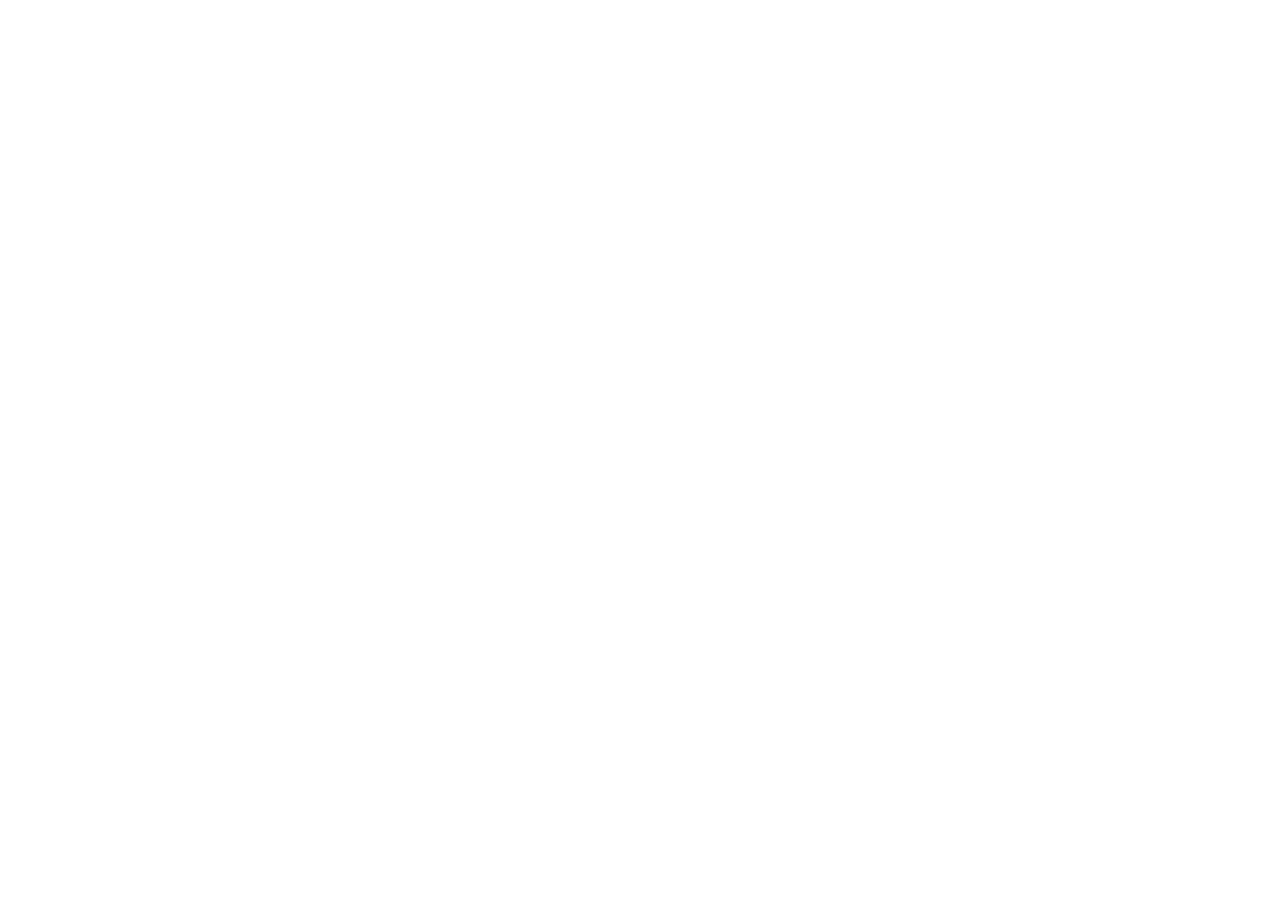
==== daniel/index.html @ 36b45ae6 "daniel" ====
<!DOCTYPE html>
<html lang="en">
<head>
    <meta charset="UTF-8">
    <meta name="viewport" content="width=device-width, initial-scale=1.0">
    <title>daniel toga </title>

</head>
<body>
<script>
    alert("daniel")
</script>
</body>

</html>
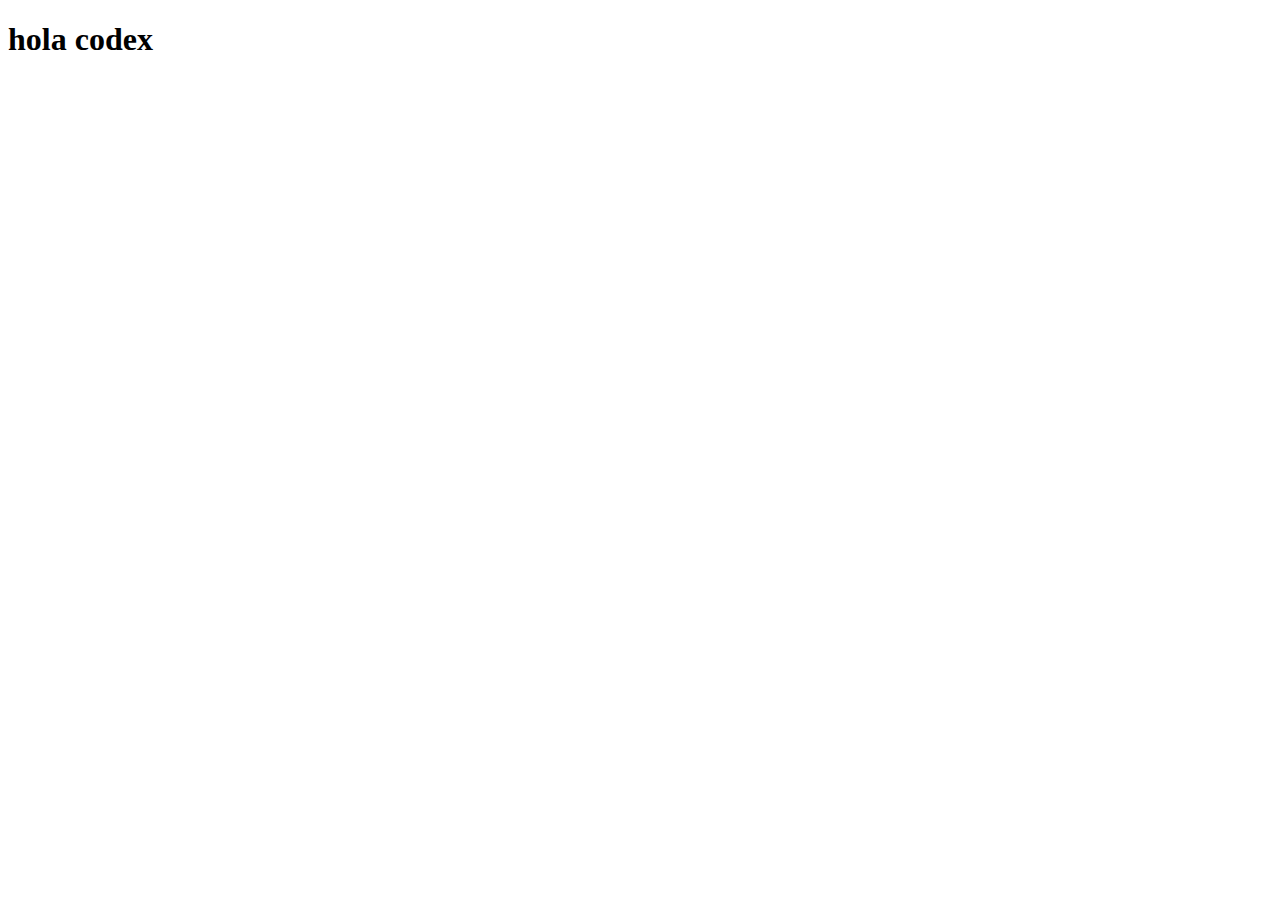
==== commit e95f6dfd: "daniel" ====
--- a/daniel/index.html
+++ b/daniel/index.html
@@ -7,6 +7,7 @@
 
 </head>
 <body>
+    <h1>hola codex</h1>
 <script>
     alert("daniel")
 </script>
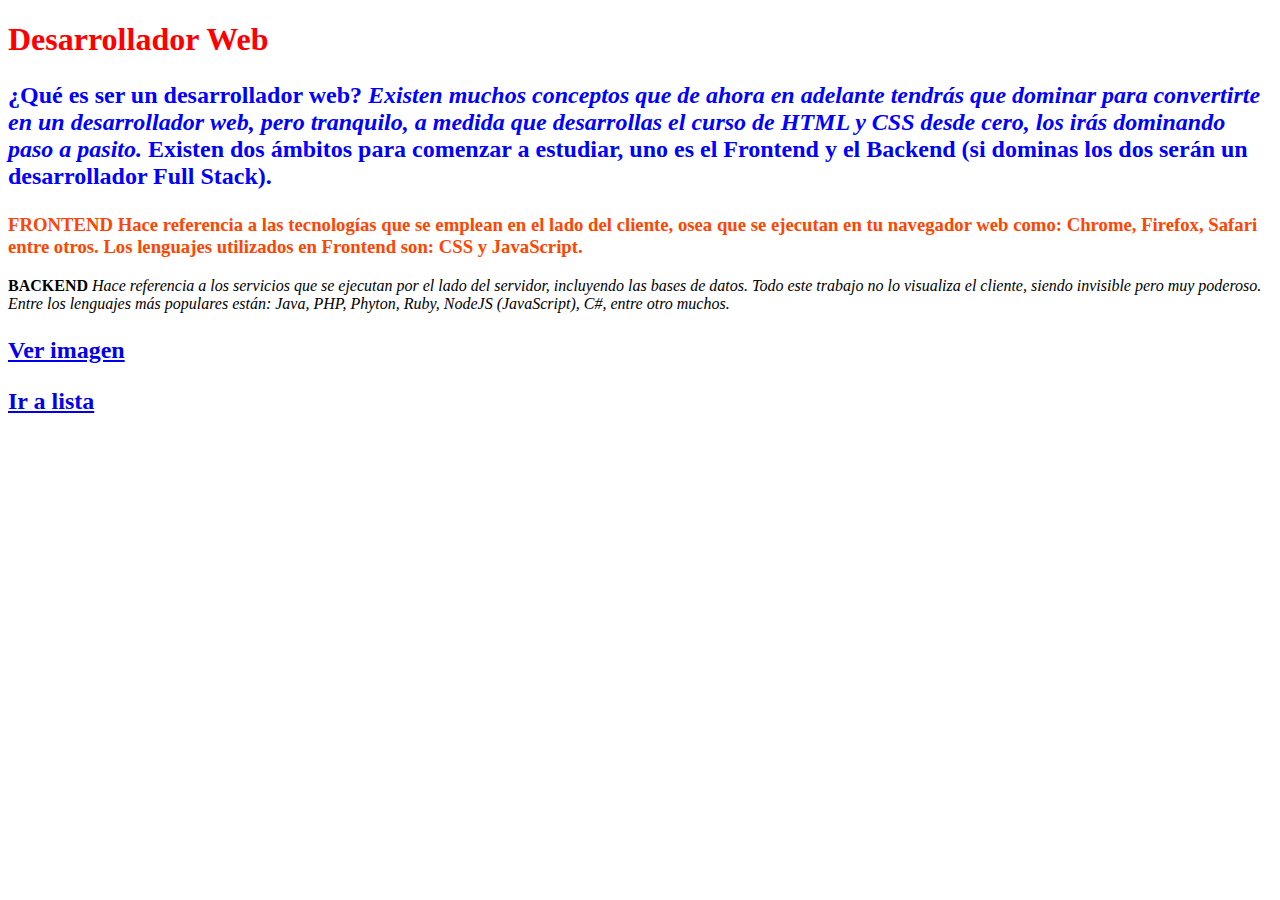
==== commit 48086ae3: "daniel" ====
--- a/daniel/index.html
+++ b/daniel/index.html
@@ -3,14 +3,38 @@
 <head>
     <meta charset="UTF-8">
     <meta name="viewport" content="width=device-width, initial-scale=1.0">
-    <title>daniel toga </title>
+    <title>Document</title>
+    <link rel="stylesheet" href="css/estilos.css">
+</head>
 
-</head>
 <body>
-    <h1>hola codex</h1>
-<script>
-    alert("daniel")
-</script>
+    <h1><b>Desarrollador Web</b></h1>
+    
+
+    <h2><p><b>¿Qué es ser un desarrollador web?</b>
+        <i>Existen muchos conceptos que de ahora en adelante tendrás que dominar para convertirte en un desarrollador web, pero tranquilo, a medida que desarrollas el curso de HTML y CSS desde cero, los irás dominando paso a pasito.</i>
+        
+        Existen dos ámbitos para comenzar a estudiar, uno es el Frontend y el Backend (si dominas los dos serán un desarrollador Full Stack).</p>
+    </h2>
+    <h3><p> <b>FRONTEND</b>
+        Hace referencia a las tecnologías que se emplean en el lado del cliente, osea que se ejecutan en tu navegador web como:
+         Chrome,  Firefox,  Safari entre otros.
+        
+        Los lenguajes utilizados en Frontend son:  <b>CSS y  JavaScript.</b></p>
+</h3>        
+            <p> <b>BACKEND</b>
+                <i>Hace referencia a los servicios que se ejecutan por el lado del servidor, incluyendo las bases de datos. Todo este trabajo no lo visualiza el cliente, siendo invisible pero muy poderoso.
+                
+                Entre los lenguajes más populares están: Java, PHP, Phyton, Ruby, NodeJS (JavaScript), C#, entre otro muchos.</i></p>
+    
+<h2><p><a href="segunda.html">Ver imagen</a></p>
+</h2>
+<h2><p><a href="tercera.html">Ir a lista</a></p>
+</h2>
+    
+
+
+
+
 </body>
-
 </html>--- a/daniel/css/estilos.css
+++ b/daniel/css/estilos.css
@@ -0,0 +1,12 @@
+h2{
+color:blue
+
+}
+h1{
+
+    color:red
+}
+h3{
+
+    color:orangered
+}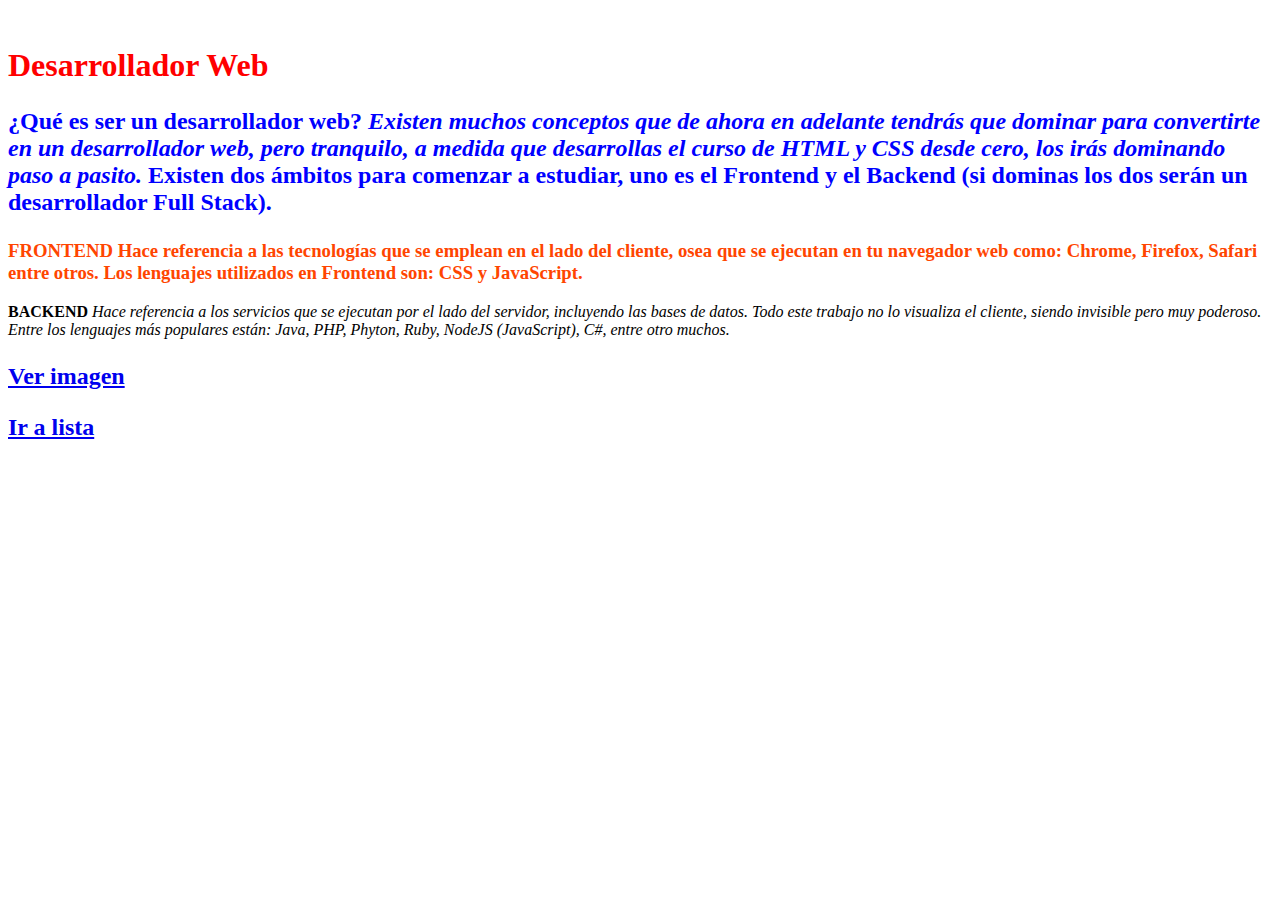
==== commit b62f0652: "br" ====
--- a/daniel/index.html
+++ b/daniel/index.html
@@ -5,9 +5,11 @@
     <meta name="viewport" content="width=device-width, initial-scale=1.0">
     <title>Document</title>
     <link rel="stylesheet" href="css/estilos.css">
+    
 </head>
 
-<body>
+<body>    
+    <br>
     <h1><b>Desarrollador Web</b></h1>
     
 
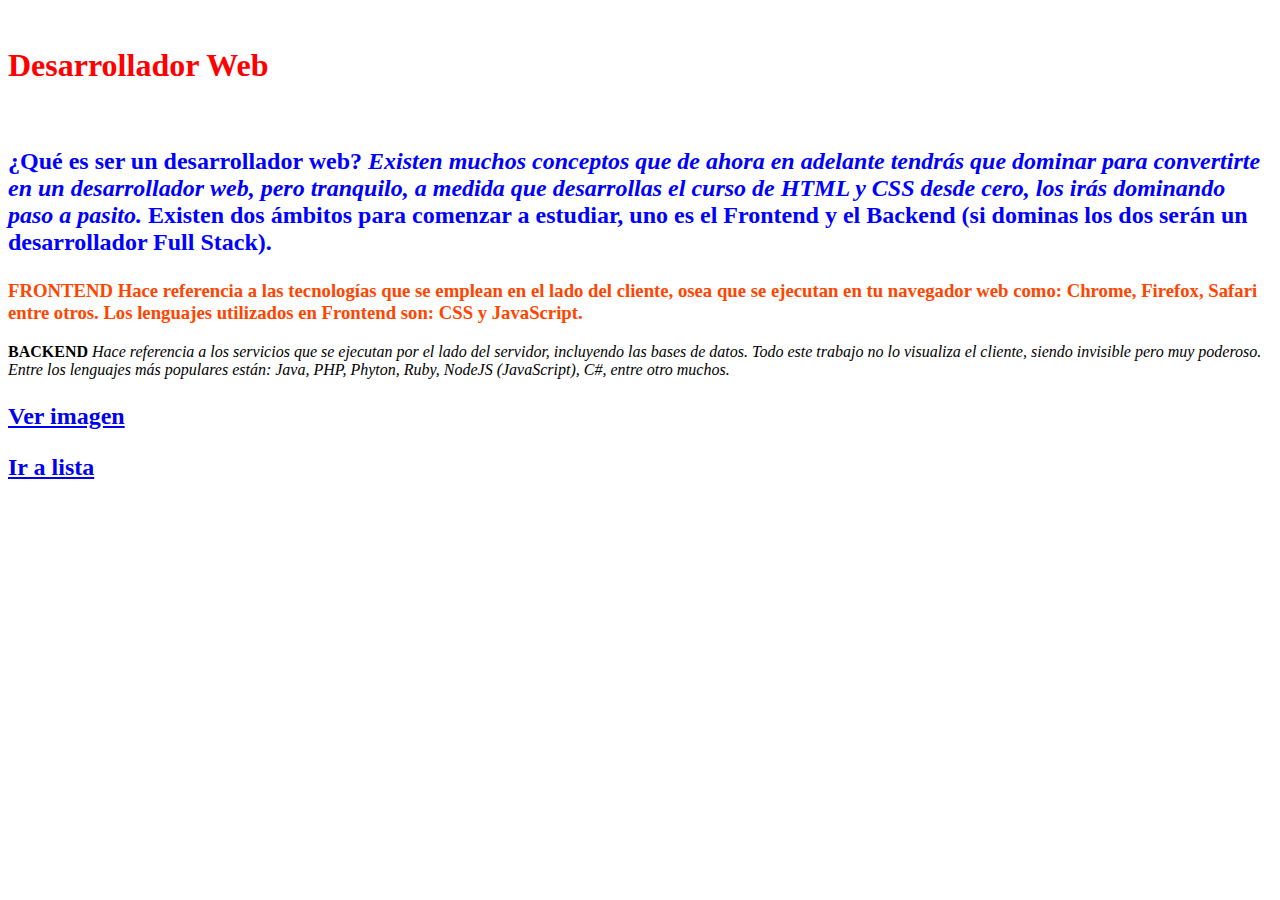
==== commit eb12359b: "actualizacion" ====
--- a/daniel/index.html
+++ b/daniel/index.html
@@ -11,7 +11,7 @@
 <body>    
     <br>
     <h1><b>Desarrollador Web</b></h1>
-    
+    <br>
 
     <h2><p><b>¿Qué es ser un desarrollador web?</b>
         <i>Existen muchos conceptos que de ahora en adelante tendrás que dominar para convertirte en un desarrollador web, pero tranquilo, a medida que desarrollas el curso de HTML y CSS desde cero, los irás dominando paso a pasito.</i>
